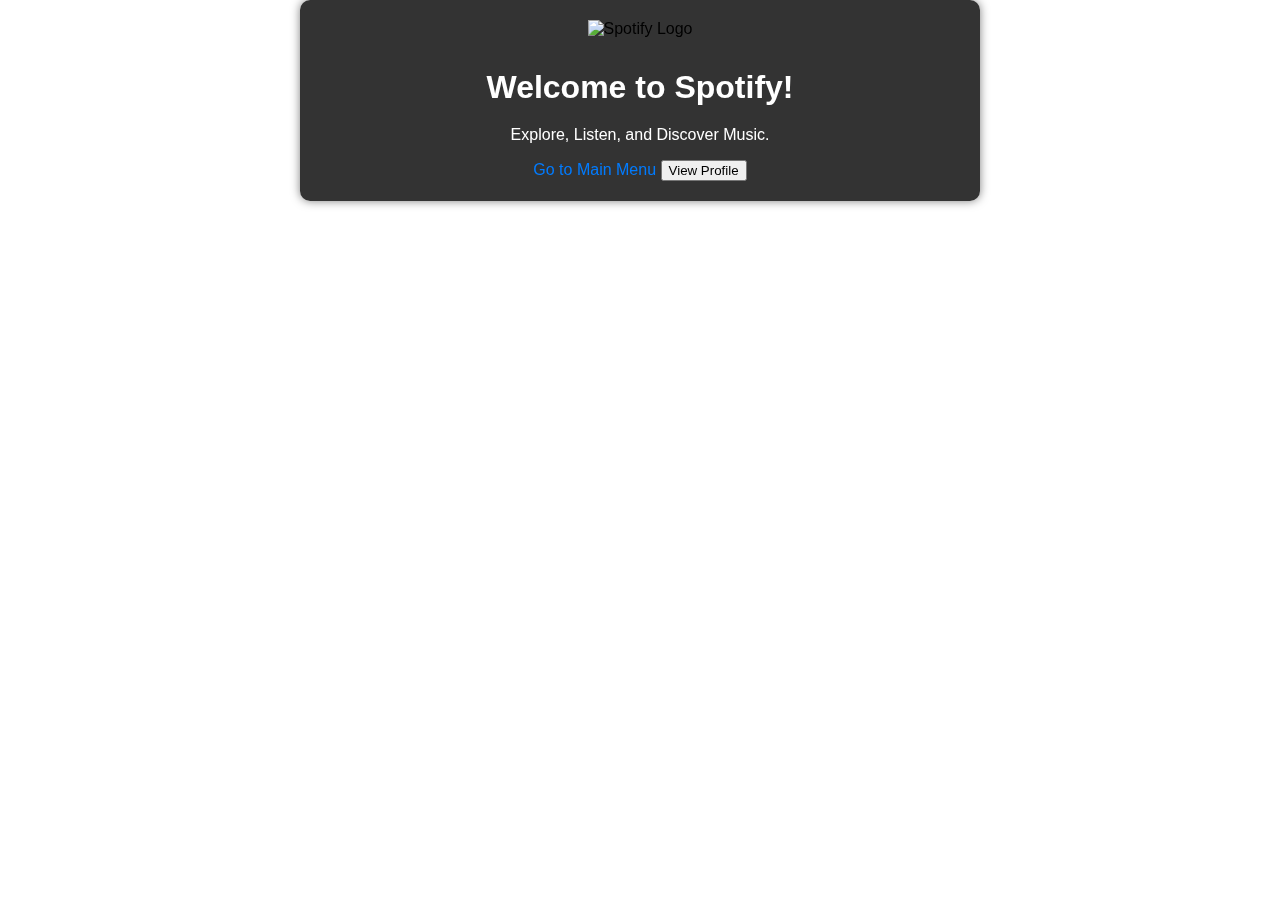
==== index2.html @ 2d7d6582 "Add files via upload" ====
<!DOCTYPE html>
<html lang="en">
<head>
<meta charset="UTF-8">
<meta name="viewport" content="width=device-width, initial-scale=1.0">
<title>Login/Register - Spotify</title>
<link rel="stylesheet" href="register.css">
</head>
<body>
<div class="background"></div>
<div class="container">
    <img src="https://encrypted-tbn0.gstatic.com/images?q=tbn:ANd9GcRY7pXo4rWgtiRfGFUo-wsF1Sl8XFo8BmZnHb9bJ28T8bs_YR_kItWRbqDtGjiCaWX3DxY&usqp=CAU" alt="Spotify Logo" class="logo">
    <form id="registerForm" action="#" method="post" style="display: none;">
        <div id="registerSection">
            <h1>Register</h1>
            <label for="nama">Nama:</label>
            <input type="text" id="nama" placeholder="Enter your name">
            <label for="alamat">Alamat:</label>
            <input type="text" id="alamat" placeholder="Enter your address">
            <label for="no_telp">No_telp:</label>
            <input type="tel" id="no_telp" placeholder="Enter your phone number">
            <label for="registerEmail">Email:</label>
            <input type="email" id="registerEmail" placeholder="Enter your email">
            <label for="registerPassword">Password:</label>
            <input type="password" id="registerPassword" placeholder="Enter your password">
            <button type="button" onclick="register()">Create Account</button>
            <p>Already have an account? <a href="#" onclick="showLogin()">Login here</a></p>
        </div>
    </form>
    <form id="loginForm" action="#" method="post" style="display: none;">
        <div id="loginSection">
            <h1>Login</h1>
            <label for="loginEmail">Email:</label>
            <input type="email" id="loginEmail" placeholder="Enter your email">
            <label for="loginPassword">Password:</label>
            <input type="password" id="loginPassword" placeholder="Enter your password">
            <button type="button" onclick="login()">Login</button>
            <p>Don't have an account? <a href="#" onclick="showRegister()">Create one here</a></p>
        </div>
    </form>    

    <!-- Section for View Profile -->
    <div id="viewProfileSection" style="display: none;">
        <h1>Profile</h1>
        <p>Explore your profile options.</p>
        <button onclick="goToSignUp()" class="small-button">Sign up</button>
        <button onclick="goToSignIn()" class="small-button">Sign in</button>
    </div>

    <!-- Tambahkan elemen untuk halaman utama -->
    <div id="homePage">
        <h1>Welcome to Spotify!</h1>
        <p>Explore, Listen, and Discover Music.</p>
        <a href="index.html" class="large-button">Go to Main Menu</a>
        <button onclick="goToViewProfile()" class="small-button">View Profile</button>
    </div>

</div>

<script>
// Tampilkan halaman utama saat halaman dimuat
document.getElementById('homePage').style.display = 'block';

function showRegister() {
    document.getElementById('registerForm').style.display = 'block';
    document.getElementById('loginForm').style.display = 'none';
    document.getElementById('homePage').style.display = 'none';
    document.getElementById('viewProfileSection').style.display = 'none'; // Sembunyikan view profile saat menampilkan form register
}

function showLogin() {
    document.getElementById('loginForm').style.display = 'block';
    document.getElementById('registerForm').style.display = 'none';
    document.getElementById('homePage').style.display = 'none';
    document.getElementById('viewProfileSection').style.display = 'none'; // Sembunyikan view profile saat menampilkan form login
}

function register() {
    alert('Selamat! Akun Anda telah berhasil dibuat. Anda sekarang dapat login dan mulai menikmati layanan kami');
    document.getElementById('registerForm').reset();
    showLogin();
}

function login() {
    alert('Login successful!');
    document.getElementById('loginForm').reset();
    document.getElementById('homePage').style.display = 'block'; // Tampilkan halaman utama setelah login berhasil
    document.getElementById('registerForm').style.display = 'none';
    document.getElementById('loginForm').style.display = 'none';
    document.getElementById('viewProfileSection').style.display = 'none'; // Sembunyikan view profile setelah login berhasil
}

function goToSignUp() {
    showRegister();
}

function goToSignIn() {
    showLogin();
}

function goToViewProfile() {
    document.getElementById('viewProfileSection').style.display = 'block';
    document.getElementById('homePage').style.display = 'none';
}
</script>
</body>
</html>
---- register.css ----
/* CSS untuk fitur halaman utama */
.features {
    display: flex;
    justify-content: space-around;
    margin-top: 50px;
}

.feature {
    flex: 1;
    padding: 20px;
    border-radius: 10px;
    background-color: rgba(255, 255, 255, 0.8);
    box-shadow: 0 0 10px rgba(0, 0, 0, 0.5);
    text-align: center;
}

.feature h2 {
    margin-bottom: 10px;
}

/* CSS yang sebelumnya */
body {
    font-family: Arial, sans-serif;
    margin: 0;
    padding: 0;
    overflow-y: auto;
    position: relative;
}

.background {
    position: fixed;
    top: 0;
    left: 0;
    width: 100vw;
    height: 100vh;
    background-image: url('https://w0.peakpx.com/wallpaper/564/890/HD-wallpaper-in-the-name-of-music-android-retro-spotify.jpg');
    background-size: cover;
    filter: grayscale(100%);
    z-index: -1;
}

.container {
    width: 50%;
    margin: 0 auto;
    padding: 20px;
    position: relative;
    z-index: 1;
    background-color: rgba(0, 0, 0, 0.8);
    border-radius: 10px;
    box-shadow: 0 0 10px rgba(0, 0, 0, 0.5);
    text-align: center;
}

.logo {
    width: 200px;
    height: auto;
    margin-bottom: 10px;
}

form {
    padding: 20px;
    display: flex;
    flex-direction: column;
}

h1 {
    color: #fff;
    margin-bottom: 20px;
}

label {
    display: block;
    margin-bottom: 5px;
    color: #fff;
}

input[type="text"],
input[type="text"],
input[type="email"],
input[type="tel"],
input[type="password"] {
    width: 100%;
    padding: 8px;
    margin: 5px 0;
    border: none;
    border-radius: 5px;
    box-sizing: border-box;
}

.button {
    width: 100%;
    padding: 8px;
    margin-bottom: 10px;
    border: none;
    border-radius: 5px;
    background-color: #4CAF50; /* Warna hijau */
    color: #fff;
    cursor: pointer;
    font-weight: bold;
    text-transform: uppercase;
    letter-spacing: 1px;
    transition: background-color 0.3s;
    margin-top: 10px;
}

button:hover {
    background-color: #3e8e41; /* Warna hijau lebih gelap saat hover */
}

p {
    color: #ffffff;
}

a {
    color: #007bff; /* Warna biru */
    text-decoration: none;
}

a:hover {
    text-decoration: underline;
}
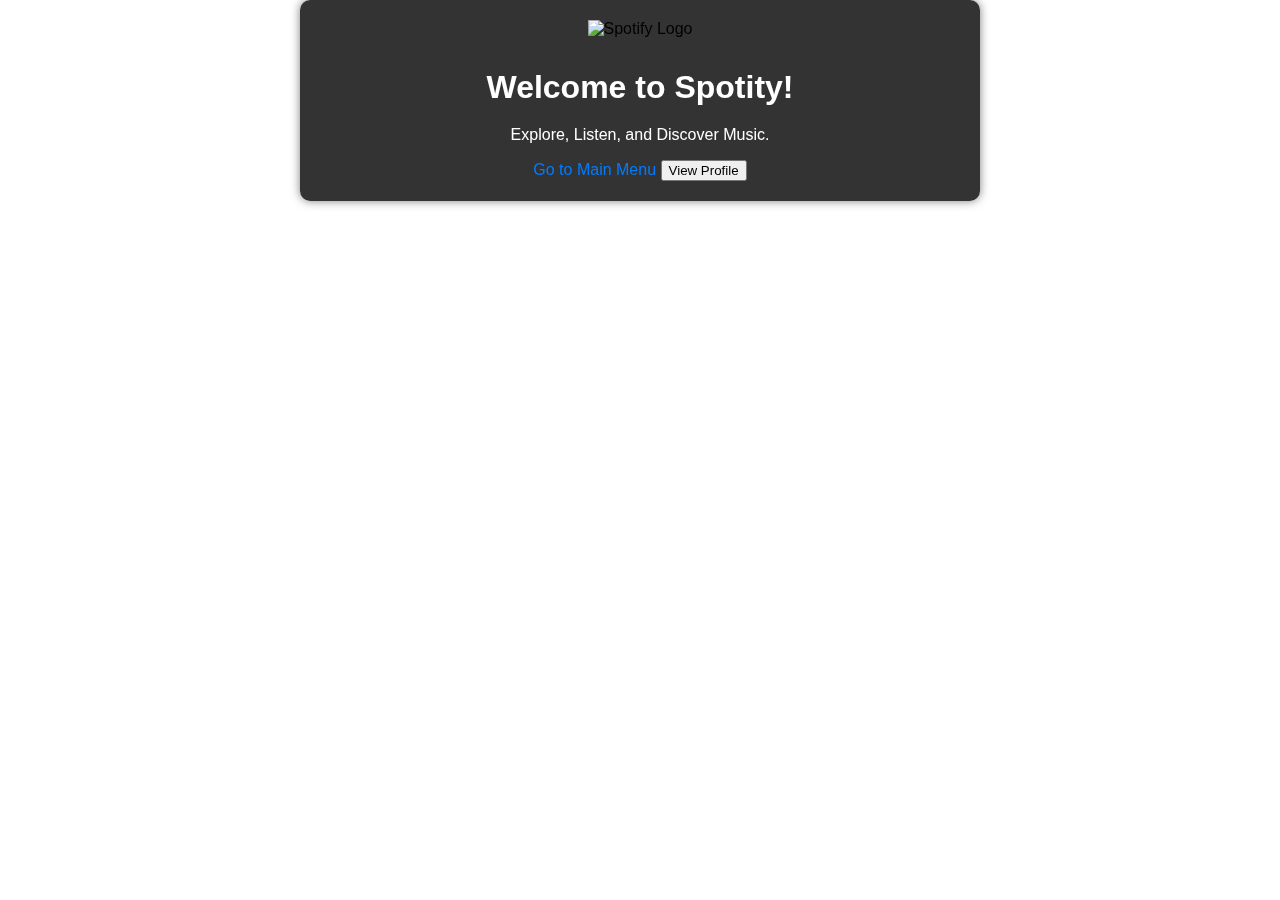
==== commit 44c3f29d: "index2.html" ====
--- a/index2.html
+++ b/index2.html
@@ -49,7 +49,7 @@
 
     <!-- Tambahkan elemen untuk halaman utama -->
     <div id="homePage">
-        <h1>Welcome to Spotify!</h1>
+        <h1>Welcome to Spotity!</h1>
         <p>Explore, Listen, and Discover Music.</p>
         <a href="index.html" class="large-button">Go to Main Menu</a>
         <button onclick="goToViewProfile()" class="small-button">View Profile</button>
